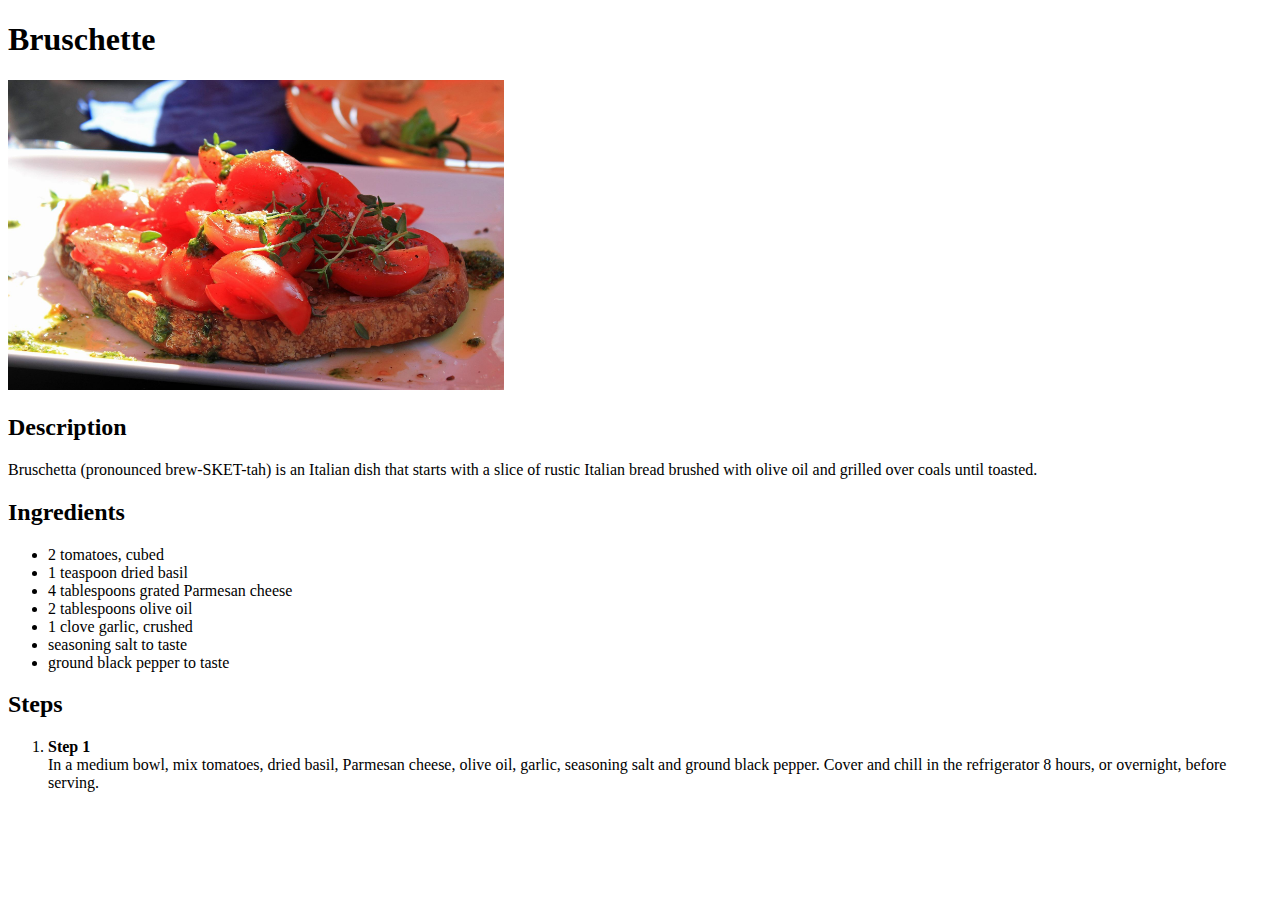
==== recipes/bruschette.html @ 1eb4a7c3 "Finished webpage with description, ingredients and step" ====
<!DOCTYPE html>
<html lang="en">
<head>
    <meta charset="UTF-8">
    <meta name="viewport" content="width=device-width, initial-scale=1.0">
    <title>Bruschette</title>
</head>
<body>
    <h1>Bruschette</h1>
    <img src="/recipes/images/bruschette.jpg" alt="Pic of bruschette" height="310">
    <h2>Description</h2>
    <p>Bruschetta (pronounced brew-SKET-tah) is an Italian dish that starts with a slice of rustic Italian bread brushed with olive oil and grilled over coals until toasted. </p>
    <h2>Ingredients</h2>
    <ul>
        <li>2 tomatoes, cubed</li>
        <li>1 teaspoon dried basil</li>
        <li>4 tablespoons grated Parmesan cheese</li>
        <li>2 tablespoons olive oil</li>
        <li>1 clove garlic, crushed</li>
        <li>seasoning salt to taste</li>
        <li>ground black pepper to taste</li>
    </ul>
    <h2>Steps</h2>
    <ol>
        <li><strong>Step 1</strong><br>In a medium bowl, mix tomatoes, dried basil, Parmesan cheese, olive oil, garlic, seasoning salt and ground black pepper. Cover and chill in the refrigerator 8 hours, or overnight, before serving. </li>
    </ol>
</body>
</html>
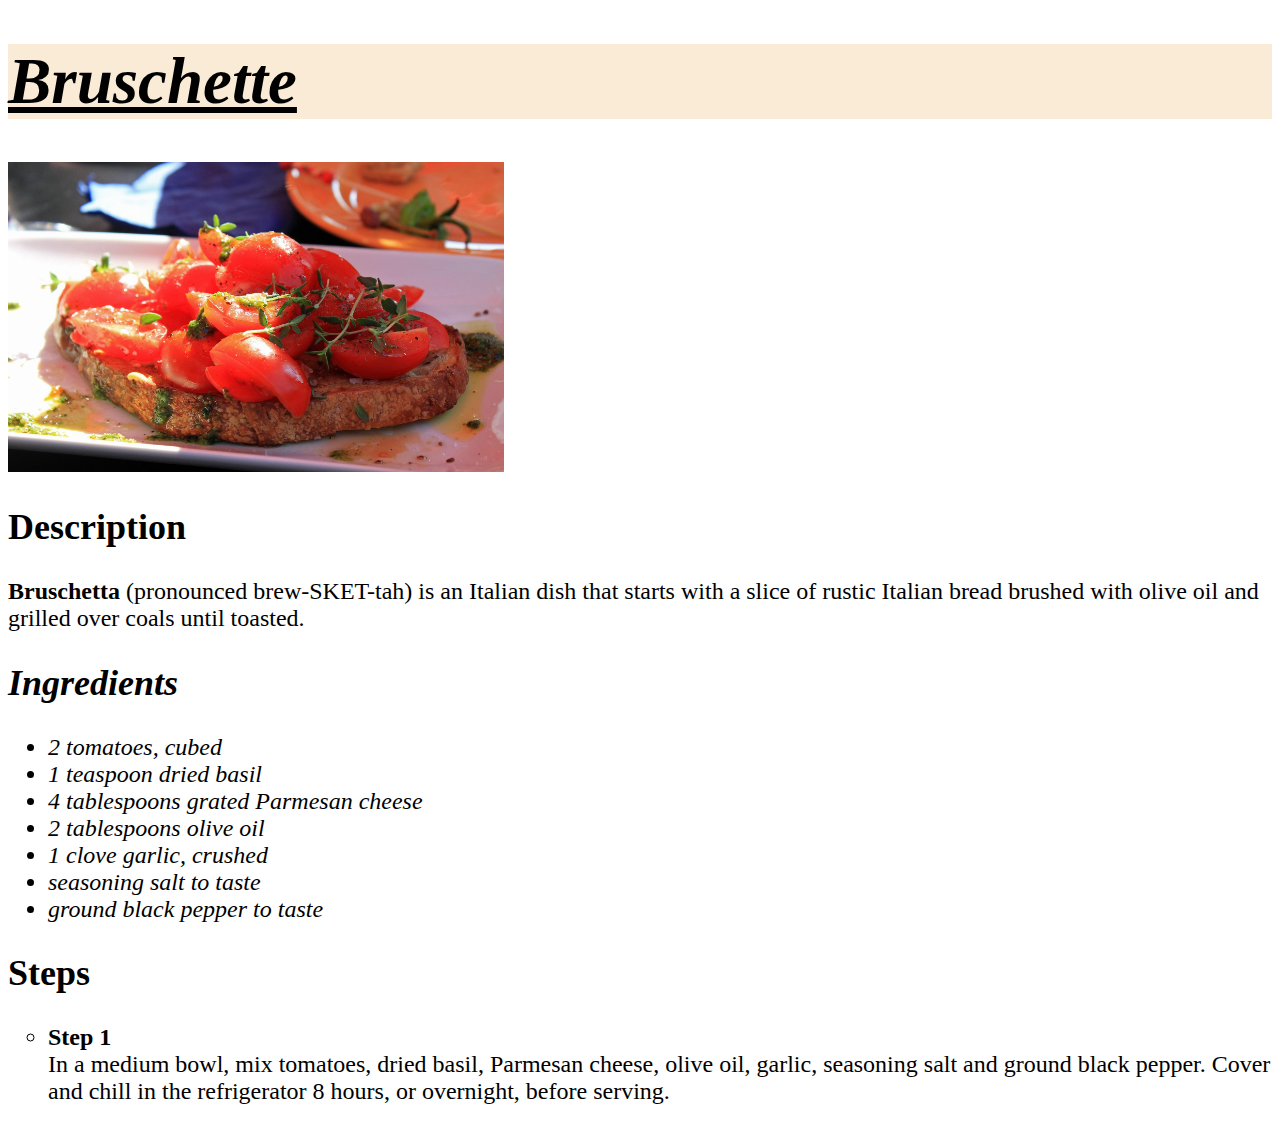
==== commit 0e4124ba: "Added classes and IDs to make css styling working correctly" ====
--- a/recipes/bruschette.html
+++ b/recipes/bruschette.html
@@ -4,14 +4,15 @@
     <meta charset="UTF-8">
     <meta name="viewport" content="width=device-width, initial-scale=1.0">
     <title>Bruschette</title>
+    <link rel="stylesheet" href="/recipes/css/style.css">
 </head>
 <body>
-    <h1>Bruschette</h1>
-    <img src="/recipes/images/bruschette.jpg" alt="Pic of bruschette" height="310">
-    <h2>Description</h2>
-    <p>Bruschetta (pronounced brew-SKET-tah) is an Italian dish that starts with a slice of rustic Italian bread brushed with olive oil and grilled over coals until toasted. </p>
-    <h2>Ingredients</h2>
-    <ul>
+    <h1 class="header1 recipe">Bruschette</h1>
+    <img src="images/bruschette.jpg" alt="Pic of bruschette" height="310">
+    <h2 class="header2">Description</h2>
+    <p class="description"><strong>Bruschetta</strong> (pronounced brew-SKET-tah) is an Italian dish that starts with a slice of rustic Italian bread brushed with olive oil and grilled over coals until toasted. </p>
+    <h2 class="header2 ingredient">Ingredients</h2>
+    <ul class="list ingredient" id="unorder">
         <li>2 tomatoes, cubed</li>
         <li>1 teaspoon dried basil</li>
         <li>4 tablespoons grated Parmesan cheese</li>
@@ -20,8 +21,8 @@
         <li>seasoning salt to taste</li>
         <li>ground black pepper to taste</li>
     </ul>
-    <h2>Steps</h2>
-    <ol>
+    <h2 class="header2">Steps</h2>
+    <ol class="list" id="order">
         <li><strong>Step 1</strong><br>In a medium bowl, mix tomatoes, dried basil, Parmesan cheese, olive oil, garlic, seasoning salt and ground black pepper. Cover and chill in the refrigerator 8 hours, or overnight, before serving. </li>
     </ol>
 </body>
--- a/recipes/css/style.css
+++ b/recipes/css/style.css
@@ -0,0 +1,52 @@
+* {
+    font-family: 'Times New Roman', Times, serif;
+    background-color: white;
+}
+
+.header1 {
+    text-align: center;
+    background-color: antiquewhite;
+    font-size: 50px;
+    text-decoration: underline;
+
+}
+
+.header1.recipe {
+    text-align: left;
+    font-style: italic;
+    font-size: 65px;
+}
+
+.index_list {
+    line-height: 75px;
+    list-style-type: disc;
+    text-align: center;
+    font-size: 40px;
+    font-weight: bold;
+    font-style: italic;
+}
+
+.header2 {
+    font-size: 36px;
+    font-weight: bold;
+}
+
+.description {
+    font-size: 24px;
+}
+
+.ingredient {
+    font-style: italic;
+}
+
+#unorder {
+    list-style-type: disc;
+}
+#order {
+    list-style-type: circle;
+}
+
+.list {
+    font-size: 24px;
+    font-weight: 500;
+}
